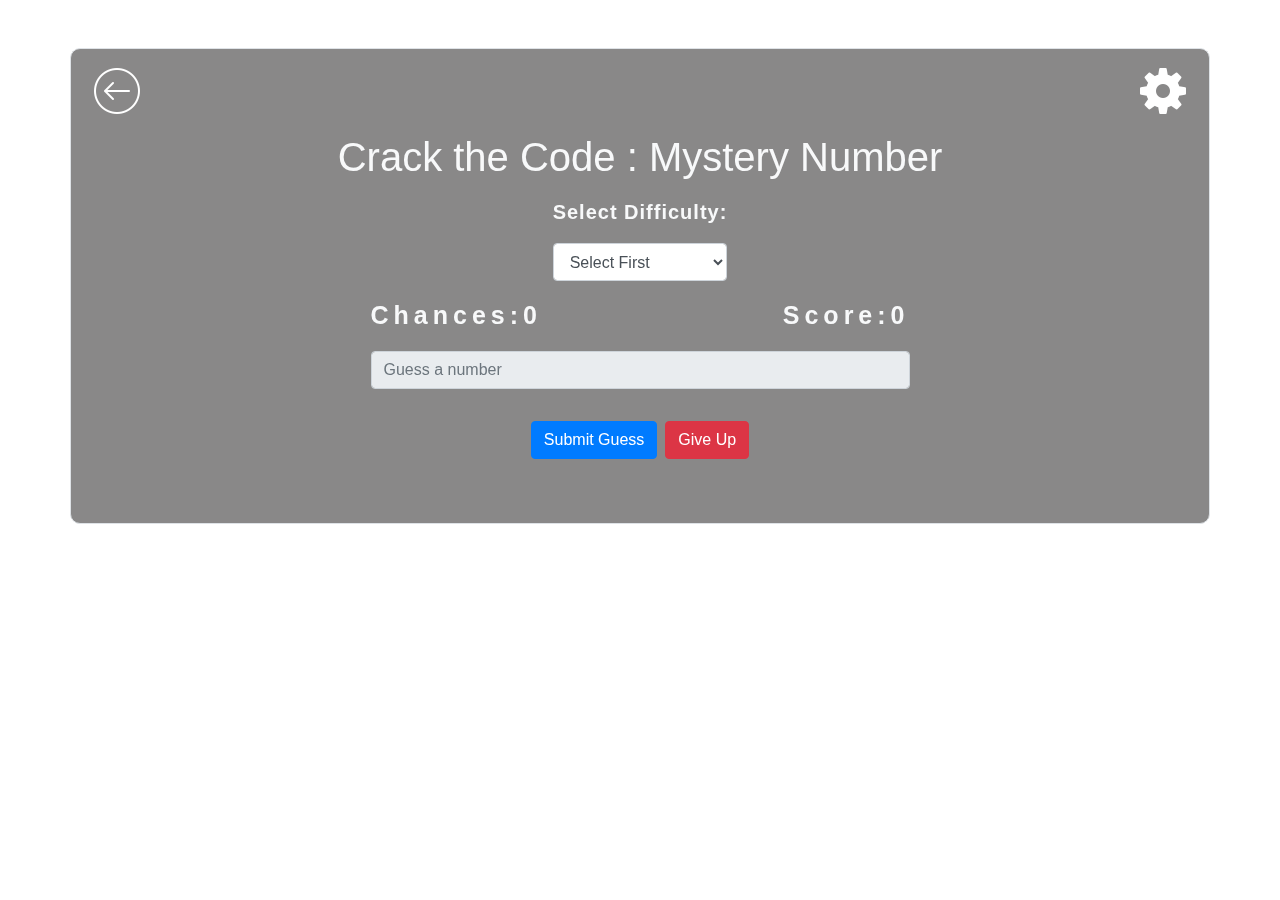
==== gamedash.html @ 0b61fa14 "New Update Coming News" ====
<!DOCTYPE html>
<html lang="en">
  <head>
    <meta charset="UTF-8" />
    <meta name="viewport" content="width=device-width, initial-scale=1.0" />
    <title>Crack the Code : Mystery Number</title>
    <!-- Bootstrap CSS -->
    <link rel="stylesheet" href="style/gamedash.css" />
    <link
      rel="stylesheet"
      href="https://stackpath.bootstrapcdn.com/bootstrap/4.5.2/css/bootstrap.min.css"
    />
  </head>
  <body class="">
    <div class="video-container">
      <video autoplay loop muted>
        <source src="video/numbers.mp4" type="video/mp4" preload="auto" />
        Your browser does not support the video tag.
      </video>
      <audio autoplay loop id="backgroundMusic">
        <source src="music/startgame1.wav" type="audio/mpeg" preload="auto" />
        Your browser does not support the audio element.
      </audio>
    </div>
    <audio id="higlowhMusic" src="music/ohowh.mp3" preload="auto"></audio>
    <audio id="wonMusic" src="music/wonyeaaahh.mp3" preload="auto"></audio>
    <audio id="click" src="music/click.mp3" preload="auto"></audio>
    <audio id="empty" src="music/nono.mp3" preload="auto"></audio>
    <audio
      id="congratulations"
      src="music/congratulations.mp3"
      preload="auto"
    ></audio>
    <audio id="crowdcheer" src="music/crowd-cheer.mp3" preload="auto"></audio>
    <div
      class="container border pb-5 justify-content-center align-items-center mt-5"
    >
      <div class="backinfobtn d-flex justify-content-between">
        <button id="backButton" class="mt-3" alt="Back">
          <img src="photo/back.png" class="img-fluid" alt="Back" />
        </button>
        <button id="settingsButton" class="mt-3">
          <img src="photo/settings.png" class="img-fluid" alt="Settings" />
        </button>
      </div>
      <h1 class="htitle text-center text-light pt-3">
        Crack the Code : Mystery Number
      </h1>
      <div class="row justify-content-center mt-3">
        <div class="select">
          <p class="text-light selectd">Select Difficulty:</p>
          <select id="difficulty" class="form-control form-select">
            <option selected id="selected">Select First</option>
            <option id="easy" value="easy">Easy (1-20)</option>
            <option id="medium" value="medium">Medium (1-50)</option>
            <option id="hard" value="hard">Hard (1-100)</option>
          </select>
        </div>
      </div>
      <div class="row justify-content-center mt-3">
        <div class="col-md-6">
          <div class="chancescore d-flex justify-content-between">
            <p class="text-light d-flex justify-content-end score">
              Chances: <span id="remainingGuesses">0</span>
            </p>
            <p class="text-light d-flex justify-content-end score">
              Score: <span id="score"> 0</span>
            </p>
          </div>

          <!-- <p class="text-light d-flex justify-content-end score">
            Score: <span id="score"> 0</span>
          </p> -->

          <div class="form-floating mb-3">
            <input
              type="number"
              id="guessField"
              class="form-control"
              placeholder="Guess a number"
              disabled
            />
          </div>
        </div>
      </div>
      <div class="row justify-content-center mt-3">
        <div class="col-md-6 d-flex justify-content-center">
          <button
            onclick="checkGuess()"
            id="submitGuessButton"
            class="btn btn-primary"
          >
            Submit Guess
          </button>
          <button
            onclick="giveUp()"
            class="btn btn-danger ml-2"
            data-toggle="modal"
            data-target="#giveUpModal"
            id="giveUpButton"
          >
            Give Up
          </button>
          <button
            onclick="startAgain()"
            id="startAgainButton"
            class="btn btn-secondary ml-2"
            style="display: none"
          >
            Start Again
          </button>
          <button
            onclick="selectdif()"
            id="selectdif"
            class="btn btn-secondary ml-2"
            style="display: none"
          >
            Select Difficulty
          </button>
          <button
            id="nextGuessButton"
            onclick="nextGuess()"
            class="btn btn-primary ml-2"
            style="display: none"
          >
            Next Guess
          </button>
          <!-- <button
            id="secretButton"
            onclick="revealSecret()"
            class="btn btn-warning ml-2"
            style="display: none"
          >
            i
          </button> -->
        </div>
      </div>
      <div class="row justify-content-center mt-3">
        <div class="col-md-6">
          <div
            class="alert alert-primary"
            id="message"
            role="alert"
            style="display: none"
          ></div>
          <div
            id="congratulation"
            class="alert alert-success"
            style="display: none; padding: 0px; padding-left: 20px"
          >
            <p>Congratulations! You scored 5!</p>
            <!-- <p>
              You can get the reward to Ma'am Belle! 1 hatdog sandwich sa
              canteen
            </p> -->
          </div>
        </div>
      </div>
    </div>

    <!-- Modal -->
    <div
      class="modal fade"
      id="giveUpModal"
      tabindex="-1"
      role="dialog"
      aria-labelledby="giveUpModalLabel"
      aria-hidden="true"
    >
      <div class="modal-dialog" role="document">
        <div class="modal-content">
          <div class="modal-body">
            <p id="giveUpMessage"></p>
            <p id="countdown" class="d-flex fw-bolder justify-content-center">
              Please Wait :
            </p>
            <p id="timer" class="d-flex justify-content-center">5</p>
          </div>
        </div>
      </div>
    </div>
    <div
      class="modal fade"
      id="infoModal"
      tabindex="-1"
      role="dialog"
      aria-labelledby="infoModalLabel"
      aria-hidden="true"
    >
      <div class="modal-dialog" role="document">
        <div class="modal-content">
          <div class="modal-header">
            <h5 class="modal-title" id="settingsModalLabel">Settings</h5>
            <button
              type="button"
              class="close"
              data-dismiss="modal"
              aria-label="Close"
              id="close"
            >
              <span aria-hidden="true">&times;</span>
            </button>
          </div>
          <div class="modal-body">
            <!-- Add your modal content here -->
            <h6>Unveiling Soon</h6>
            <p>Settings and others Features, Arriving This Christmas</p>
            <p>Keep Updated</p>
          </div>
        </div>
      </div>
    </div>

    <!-- Bootstrap JS and jQuery -->
    <script src="https://code.jquery.com/jquery-3.5.1.slim.min.js"></script>
    <script src="https://cdn.jsdelivr.net/npm/@popperjs/core@2.5.3/dist/umd/popper.min.js"></script>
    <script src="https://stackpath.bootstrapcdn.com/bootstrap/4.5.2/js/bootstrap.min.js"></script>

    <script src="javascript/gamedash.js"></script>
  </body>
</html>
---- style/gamedash.css ----
/* Style for video container */
.video-container {
  position: fixed;
  top: 0;
  right: 0;
  bottom: 0;
  left: 0;
  overflow: hidden;
  z-index: -1;
}

/* Style for video element */
video {
  min-width: 100%;
  min-height: 100%;
  width: auto;
  height: auto;
  position: absolute;
  top: 50%;
  left: 50%;
  transform: translate(-50%, -50%);
  z-index: -1;
}
.selectd {
  font-size: 20px;
  font-weight: 700;
  letter-spacing: 1px;
}
.score {
  font-weight: 700;
  font-size: 25px;
  letter-spacing: 5px;
}
.title {
  font-size: 50px;
  font-weight: 800;
  letter-spacing: 2px;
}
.container {
  background-color: rgba(19, 18, 18, 0.5);
  backdrop-filter: blur(0.1px);
  max-width: 80%;
  border-radius: 10px;
}
#backButton {
  width: auto;
  background-color: transparent;
  border: none;
}
#backButton img {
  /* transform: rotate(180deg); */
  transition: transform 0.7s ease-in-out;
}
#backButton img:hover {
  transform: rotate(360deg);
}
#backButton:focus {
  outline: none; /* or border: none; */
}
#settingsButton {
  width: auto;
  background-color: transparent;
  border: none;
}
#settingsButton img {
  transition: transform 0.7s ease-in-out;
}
#settingsButton img:hover {
  transform: rotate(160deg);
}
#settingsButton:focus {
  outline: none; /* or border: none; */
}
.close:focus {
  outline: none; /* or border: none; */
}
#giveUpMessage {
  display: flex;
  justify-content: center;
  font-size: 22px;
  font-weight: 600;
}
#timer {
  font-size: 30px;
  font-weight: 700;
}
#countdown {
  font-size: 20px;
  font-weight: 500;
}
@media only screen and (max-width: 667px) {
  .container {
    max-width: 90%;
  }
  .htitle {
    font-size: 27px;
    font-weight: 700;
  }
  #settingsButton img {
    max-width: 30px;
  }
  #backButton img {
    max-width: 30px;
  }
  .selectd {
    font-size: 15px;
  }
  #difficulty {
    max-height: 35px;
    max-width: 130px;
    display: flex;
    justify-content: center;
  }
  .score {
    font-size: 20px;
    letter-spacing: 2px;
  }
}
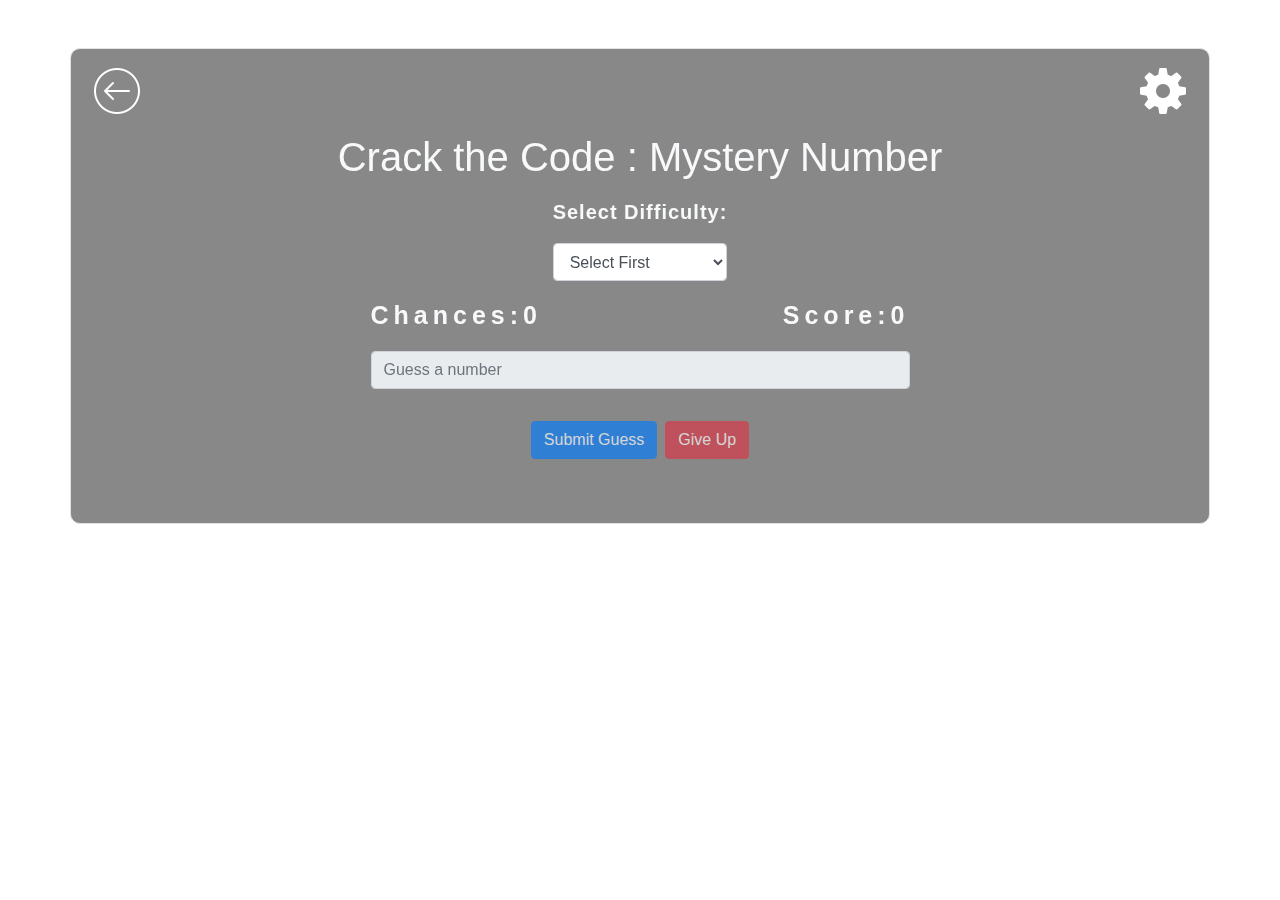
==== commit b62de761: "minor Update" ====
--- a/gamedash.html
+++ b/gamedash.html
@@ -89,6 +89,7 @@
             onclick="checkGuess()"
             id="submitGuessButton"
             class="btn btn-primary"
+            disabled
           >
             Submit Guess
           </button>
@@ -98,6 +99,7 @@
             data-toggle="modal"
             data-target="#giveUpModal"
             id="giveUpButton"
+            disabled
           >
             Give Up
           </button>
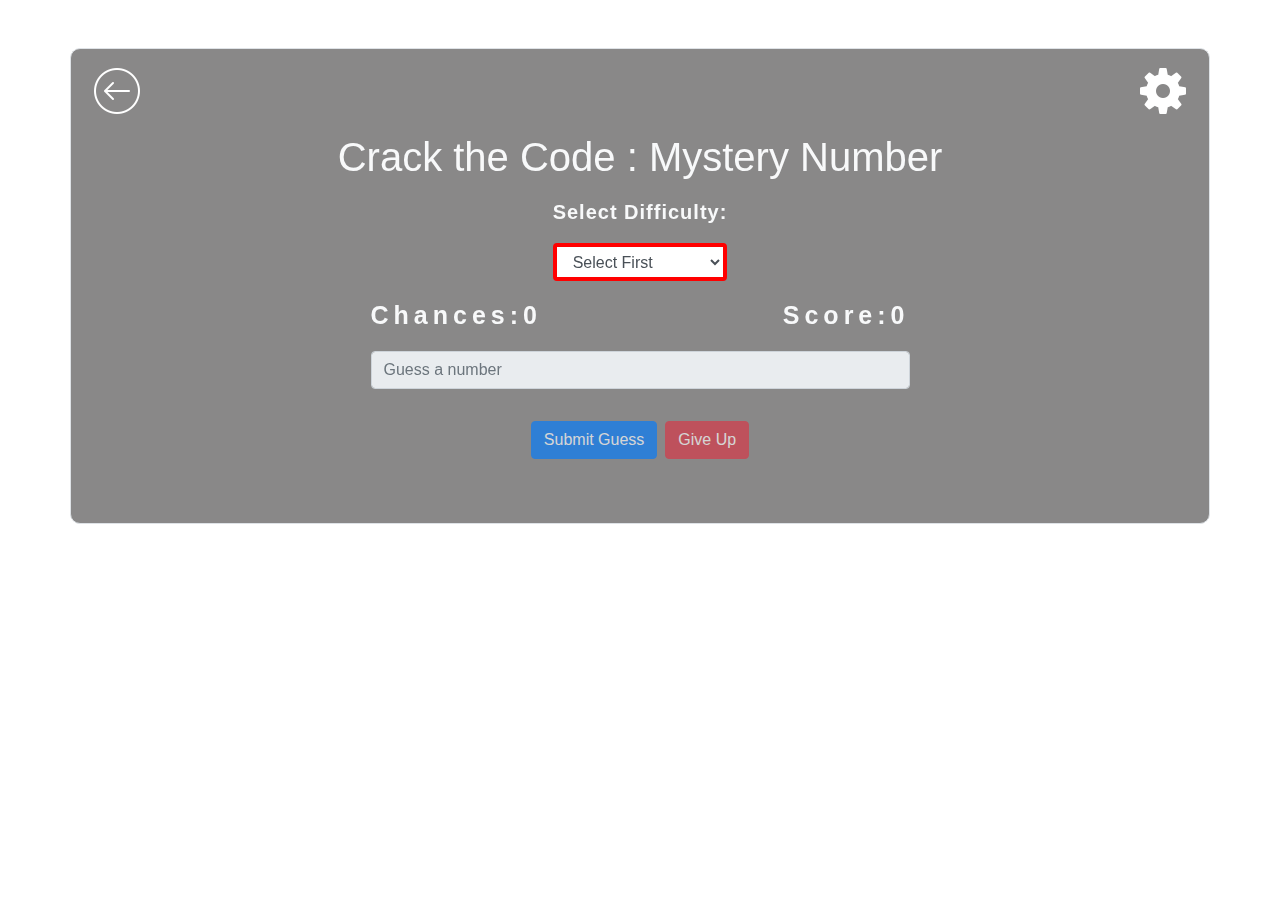
==== commit 4ca73bae: "change difficulty settings" ====
--- a/gamedash.html
+++ b/gamedash.html
@@ -17,15 +17,15 @@
         <source src="video/numbers.mp4" type="video/mp4" preload="auto" />
         Your browser does not support the video tag.
       </video>
-      <audio autoplay loop id="backgroundMusic">
-        <source src="music/startgame1.wav" type="audio/mpeg" preload="auto" />
+      <audio loop id="backgroundMusic">
+        <source src="music/startgame1.mp3" type="audio/mpeg" preload="auto" />
         Your browser does not support the audio element.
       </audio>
     </div>
-    <audio id="higlowhMusic" src="music/ohowh.mp3" preload="auto"></audio>
+    <audio id="empty" src="music/ohowh.mp3" preload="auto"></audio>
     <audio id="wonMusic" src="music/wonyeaaahh.mp3" preload="auto"></audio>
     <audio id="click" src="music/click.mp3" preload="auto"></audio>
-    <audio id="empty" src="music/nono.mp3" preload="auto"></audio>
+    <audio id="higlowhMusic" src="music/nono.mp3" preload="auto"></audio>
     <audio
       id="congratulations"
       src="music/congratulations.mp3"
@@ -49,7 +49,11 @@
       <div class="row justify-content-center mt-3">
         <div class="select">
           <p class="text-light selectd">Select Difficulty:</p>
-          <select id="difficulty" class="form-control form-select">
+          <select
+            id="difficulty"
+            class="form-control form-select"
+            style="border: 4px solid red"
+          >
             <option selected id="selected">Select First</option>
             <option id="easy" value="easy">Easy (1-20)</option>
             <option id="medium" value="medium">Medium (1-50)</option>
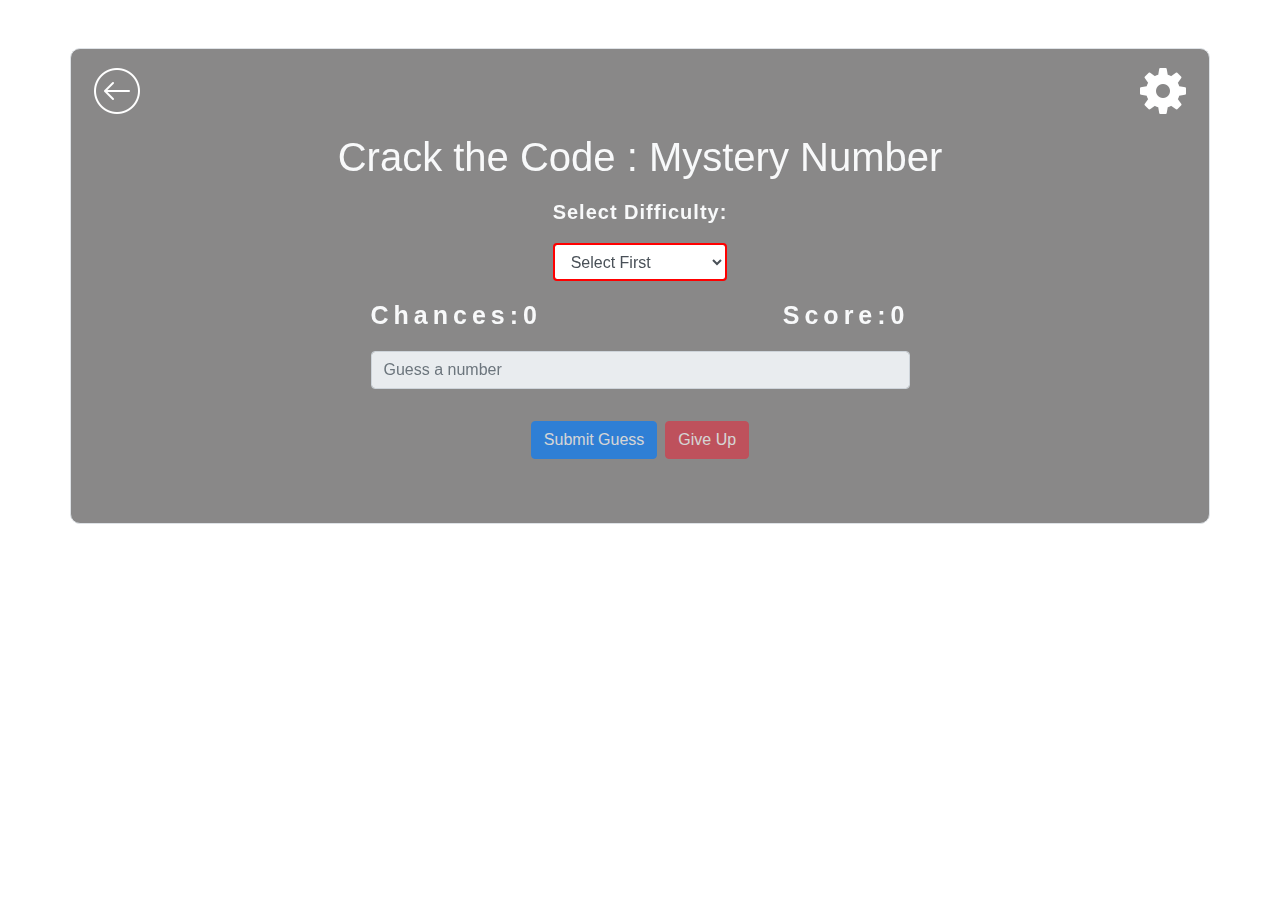
==== commit 51f7ab95: "change difficulty" ====
--- a/gamedash.html
+++ b/gamedash.html
@@ -52,7 +52,7 @@
           <select
             id="difficulty"
             class="form-control form-select"
-            style="border: 4px solid red"
+            style="border: 2px solid red"
           >
             <option selected id="selected">Select First</option>
             <option id="easy" value="easy">Easy (1-20)</option>
--- a/style/gamedash.css
+++ b/style/gamedash.css
@@ -106,7 +106,7 @@
     font-size: 15px;
   }
   #difficulty {
-    max-height: 35px;
+    max-height: 38px;
     max-width: 130px;
     display: flex;
     justify-content: center;
